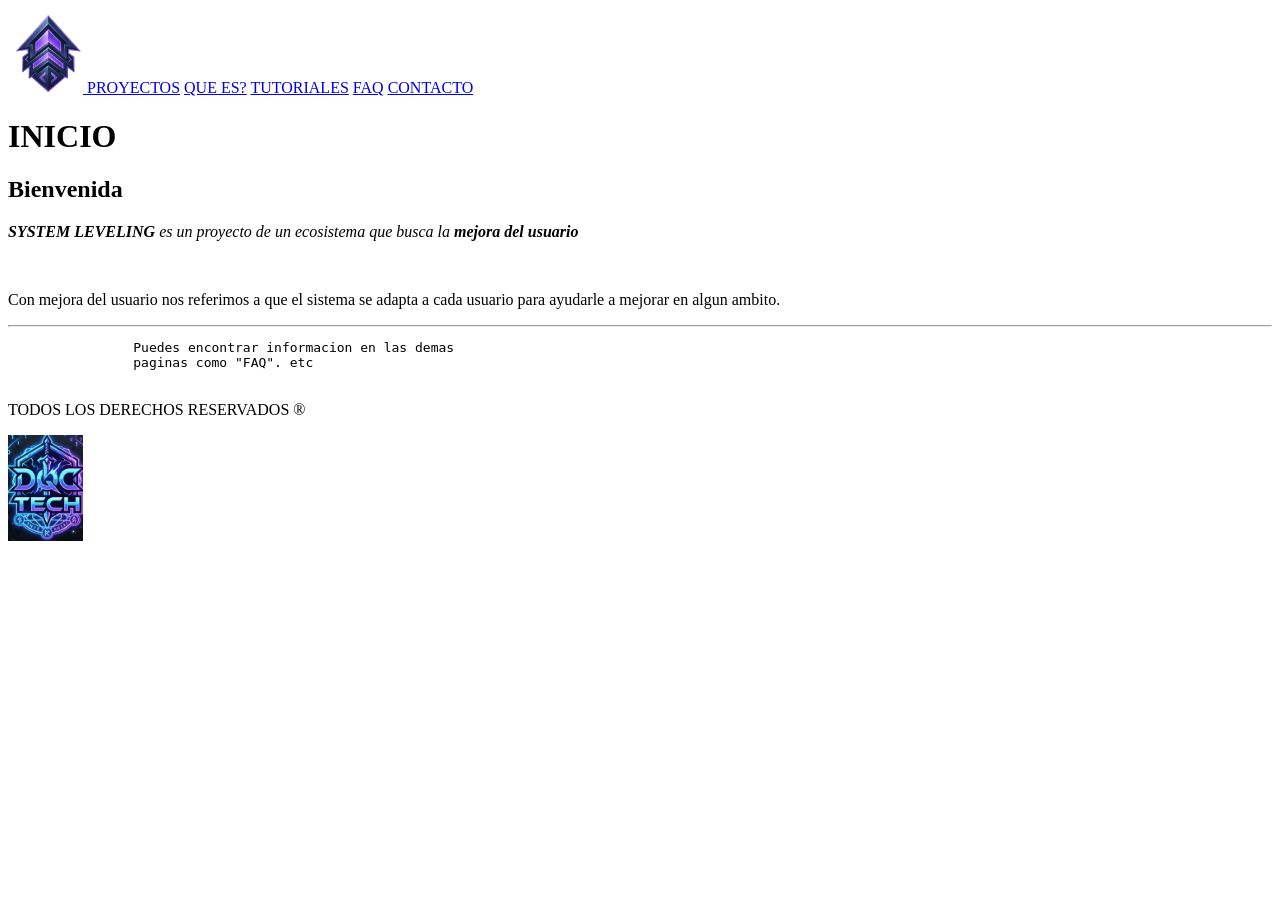
==== clase/LenguajeDeMarcas/SYSTEM_LEVELING_WEB/html/index.html @ d6b3ea8e "Se añaden la estructura de carpetas y los archivos de las actividades realizadas en clase ademas de " ====
<!DOCTYPE html>
<html>
    <head>
        <meta charset="UTF-8"/>
        <title>
            SYSTEM LEVELING - INICIO
        </title>
        <link rel="icon" href="../img/favicon.ico">
        <meta name="description" content="Pagina De inicio de la web sobre SYSTEM LEVELING">
        <meta name="keywords" content="SYSTEM LEVELING, INICIO SYSTEM LEVELING, PAGINA DE INICIO SYSTEM LEVELING, PAGINA PRINCIPAL SYSTEM LEVELING, LEVELING">
        <meta name="robots" content="index">
        <meta name="googlebot" content="index, follows">
        <link rel="stylesheet" href="../css/index.css">
    </head>
  <!-- No poner prohibido por enrique 
     <style>
        body{
            background-color: crimson;
        }
    </style>>

    imagenes siempre poner con css el % de anchura y altura para adaptarlo 
    a los distintos dispositivos. De momento ponerlo fijo con html hasta
    tocar css

    alt y title tecnicas de seo poner keywords en ella o descripcion de imagen

    ul en el menu es util para formar submenus
    -->
    <body>
        <header>
            <nav>
                <a href="index.html">
                    <img src="../img/favicon.ico" width="75px" alt="Logo del proyecto de SYSTEM LEVELING" title="PAGINA DE INICIO">
                </a>
                <a href="proyectos.html">PROYECTOS</a>
                <a href="quees.html">QUE ES?</a>
                <a href="tutoriales.html">TUTORIALES</a>
                <a href="faq.html">FAQ</a>
                <a href="contacto.html">CONTACTO</a>
            </nav>
        </header>
        <main>
            <h1>INICIO</h1>
            <h2>Bienvenida</h2>

            <div>
            <p>
                <em>
                <strong>
                    SYSTEM LEVELING
                </strong>
                es un proyecto de un ecosistema que busca la
                <strong>mejora del usuario
                </strong>
                </em>
            </p>
            <br>
            <p>
                Con mejora del usuario nos referimos a que el sistema se adapta
                a cada usuario para ayudarle a mejorar en algun ambito.
                <br>
                
            </p>
            <hr>
            <pre>
                Puedes encontrar informacion en las demas
                paginas como "FAQ". etc
            </pre>
            <audio autoplay>
                <source src="../audio/ReawakeR.mp3">
                Tu navegador no soporta el elemento de audio
            </audio>
            </div> 
        </main>
        <footer>
            <p>TODOS LOS DERECHOS RESERVADOS &reg;</p>
            <img src="../img/footerico.ico" width="75px">
        </footer>
    </body>
</html>
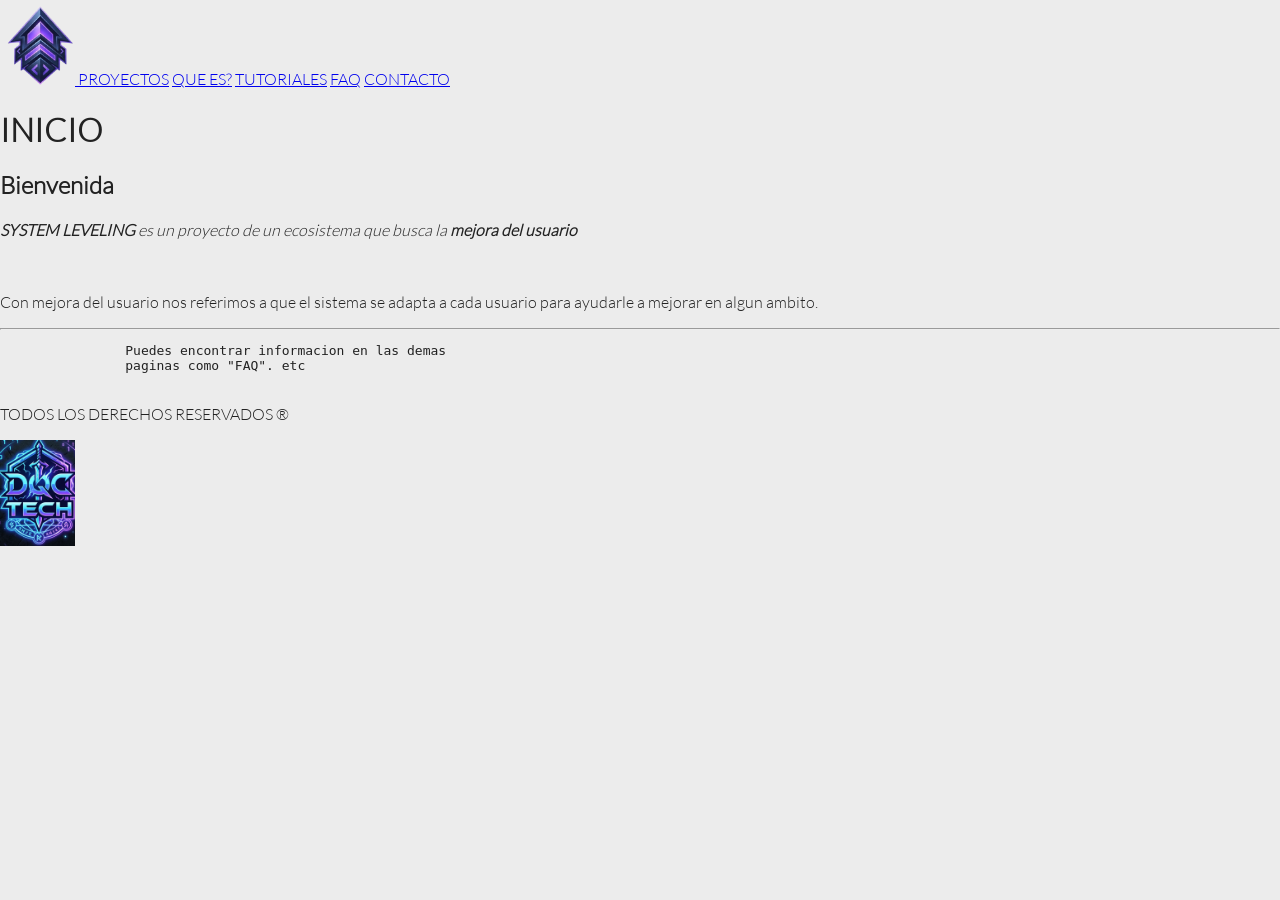
==== commit a8939431: "Se actualiza la pagina web de SYSTEM Leveliing a la version mas reciente los cambios son de los CSS " ====
--- a/clase/LenguajeDeMarcas/SYSTEM_LEVELING_WEB/html/index.html
+++ b/clase/LenguajeDeMarcas/SYSTEM_LEVELING_WEB/html/index.html
@@ -10,9 +10,10 @@
         <meta name="keywords" content="SYSTEM LEVELING, INICIO SYSTEM LEVELING, PAGINA DE INICIO SYSTEM LEVELING, PAGINA PRINCIPAL SYSTEM LEVELING, LEVELING">
         <meta name="robots" content="index">
         <meta name="googlebot" content="index, follows">
+        <link rel="stylesheet" href="../css/main.css">
         <link rel="stylesheet" href="../css/index.css">
     </head>
-  <!-- No poner prohibido por enrique 
+  <!-- No poner 
      <style>
         body{
             background-color: crimson;
--- a/clase/LenguajeDeMarcas/SYSTEM_LEVELING_WEB/css/main.css
+++ b/clase/LenguajeDeMarcas/SYSTEM_LEVELING_WEB/css/main.css
@@ -0,0 +1,43 @@
+@font-face {
+    font-family: 'Lato-Light';
+    src: url(../font/Lato/Lato-Light.ttf);
+    font-weight: normal;
+    font-style: normal;
+}
+
+body {
+    background-color: #ECECEC;
+    color: #222222;
+    font-family: 'Lato-Light', sans-serif;
+    margin: 0px;
+    padding: 0px;
+    /*
+    Se pone margin y padding 0px porque hay navegadores que por defecto añaden
+    un pequeño margin a la pagina y por si acaso tambien ponemos padding
+    */
+}
+.contenedorEtiquetaPaginas{
+    border-radius: 25px;
+    display: flex;
+    flex-direction: column;
+    justify-content: center;
+    margin: 32px;
+}
+
+.contenedorEtiquetaPaginas h2, h3{
+    margin: 5px;
+    padding: 5px;
+}
+
+.contenedorEtiquetaPaginas p{
+    margin: 5px;
+    padding: 8px;
+}
+.contenedorGenericoSection {
+    border-radius: 12px;
+    padding-top: 2px;
+    padding-bottom: 25px;
+    padding-left: 20px;
+    padding-right: 20px;
+    margin: 20px;
+}
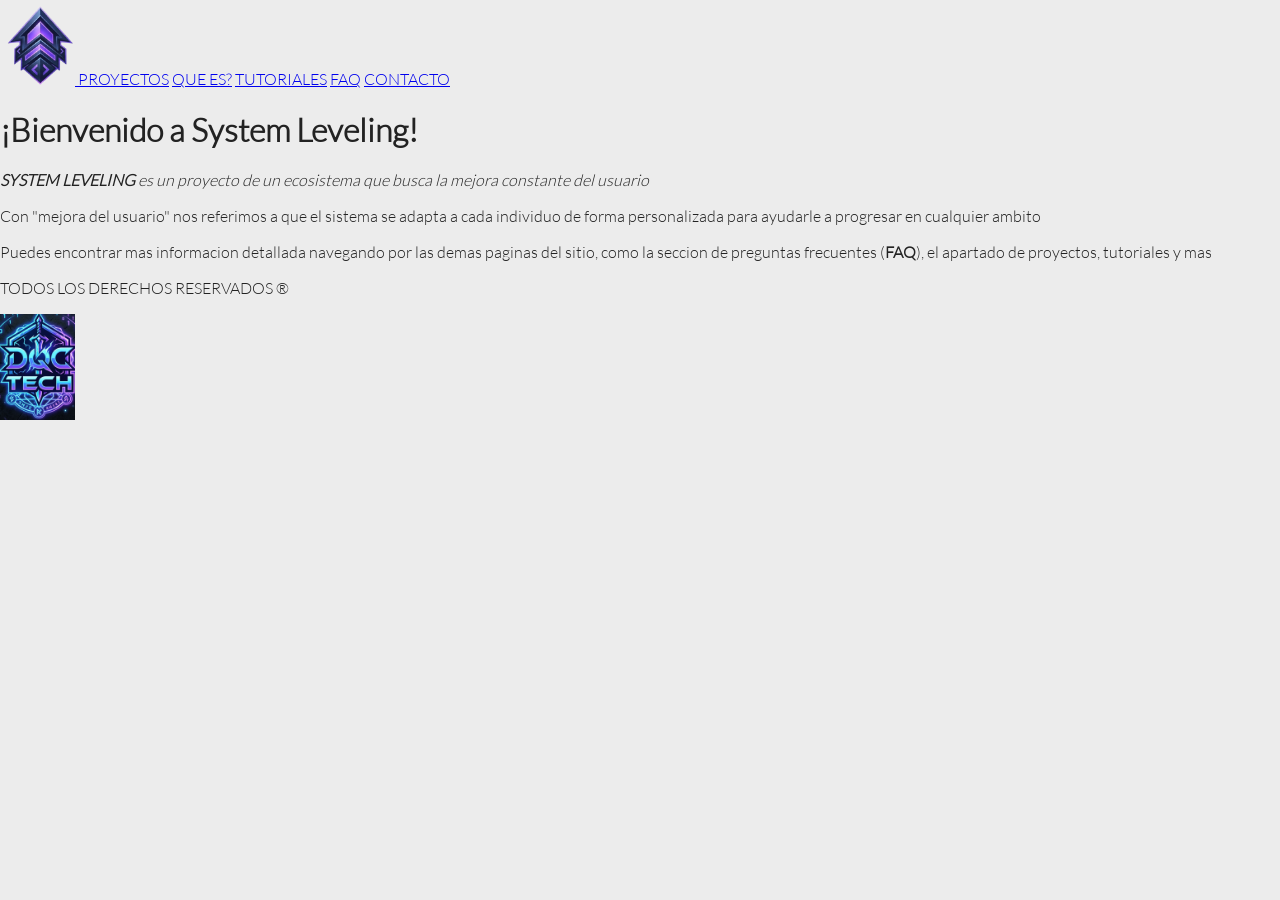
==== commit 45843f38: "Se ha actualizado la pagina web de System Leveling web, en esta se han mejorado las definiciones de " ====
--- a/clase/LenguajeDeMarcas/SYSTEM_LEVELING_WEB/html/index.html
+++ b/clase/LenguajeDeMarcas/SYSTEM_LEVELING_WEB/html/index.html
@@ -42,9 +42,9 @@
             </nav>
         </header>
         <main>
-            <h1>INICIO</h1>
-            <h2>Bienvenida</h2>
-
+            <h1>
+                ¡Bienvenido a System Leveling!
+            </h1>
             <div>
             <p>
                 <em>
@@ -52,26 +52,20 @@
                     SYSTEM LEVELING
                 </strong>
                 es un proyecto de un ecosistema que busca la
-                <strong>mejora del usuario
+                mejora constante del usuario
                 </strong>
                 </em>
             </p>
-            <br>
             <p>
-                Con mejora del usuario nos referimos a que el sistema se adapta
-                a cada usuario para ayudarle a mejorar en algun ambito.
-                <br>
-                
+                Con "mejora del usuario" nos referimos a que el sistema se adapta
+                a cada individuo de forma personalizada para ayudarle a progresar
+                en cualquier ambito
             </p>
-            <hr>
-            <pre>
-                Puedes encontrar informacion en las demas
-                paginas como "FAQ". etc
-            </pre>
-            <audio autoplay>
-                <source src="../audio/ReawakeR.mp3">
-                Tu navegador no soporta el elemento de audio
-            </audio>
+            <p>
+                Puedes encontrar mas informacion detallada navegando por las demas
+                paginas del sitio, como la seccion de preguntas frecuentes (<b>FAQ</b>),
+                el apartado de proyectos, tutoriales y mas
+            </p>
             </div> 
         </main>
         <footer>
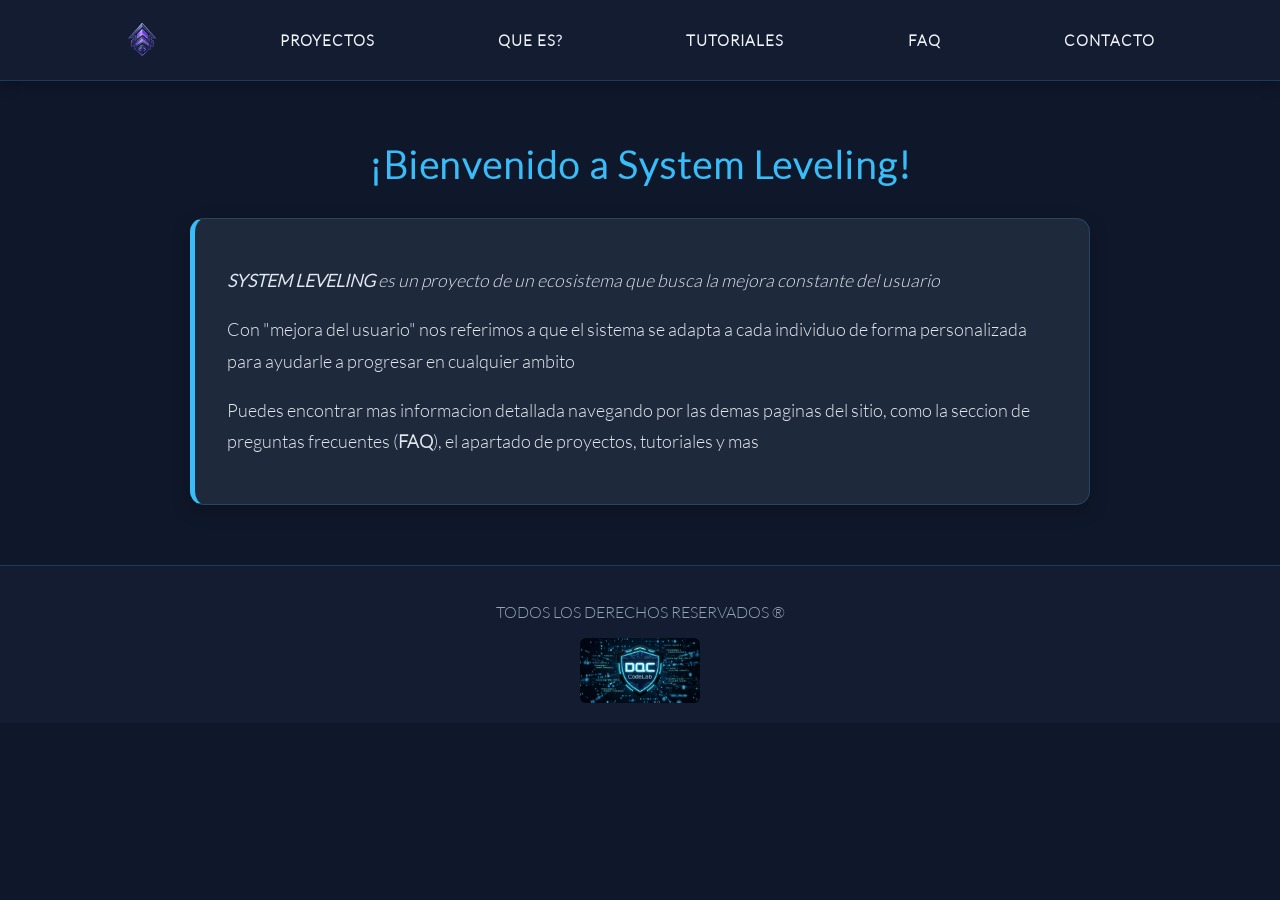
==== commit 32d0b178: "Se ha terminado la V1.0 de la web para el trabajo de lenguaje de marcas en el cual piden css con htm" ====
--- a/clase/LenguajeDeMarcas/SYSTEM_LEVELING_WEB/html/index.html
+++ b/clase/LenguajeDeMarcas/SYSTEM_LEVELING_WEB/html/index.html
@@ -1,5 +1,5 @@
 <!DOCTYPE html>
-<html>
+<html lang="es">
     <head>
         <meta charset="UTF-8"/>
         <title>
@@ -9,30 +9,15 @@
         <meta name="description" content="Pagina De inicio de la web sobre SYSTEM LEVELING">
         <meta name="keywords" content="SYSTEM LEVELING, INICIO SYSTEM LEVELING, PAGINA DE INICIO SYSTEM LEVELING, PAGINA PRINCIPAL SYSTEM LEVELING, LEVELING">
         <meta name="robots" content="index">
-        <meta name="googlebot" content="index, follows">
+        <meta name="googlebot" content="index, follow">
         <link rel="stylesheet" href="../css/main.css">
         <link rel="stylesheet" href="../css/index.css">
     </head>
-  <!-- No poner 
-     <style>
-        body{
-            background-color: crimson;
-        }
-    </style>>
-
-    imagenes siempre poner con css el % de anchura y altura para adaptarlo 
-    a los distintos dispositivos. De momento ponerlo fijo con html hasta
-    tocar css
-
-    alt y title tecnicas de seo poner keywords en ella o descripcion de imagen
-
-    ul en el menu es util para formar submenus
-    -->
     <body>
         <header>
             <nav>
                 <a href="index.html">
-                    <img src="../img/favicon.ico" width="75px" alt="Logo del proyecto de SYSTEM LEVELING" title="PAGINA DE INICIO">
+                    <img src="../img/favicon.ico" alt="Logo del proyecto de SYSTEM LEVELING" title="PAGINA DE INICIO">
                 </a>
                 <a href="proyectos.html">PROYECTOS</a>
                 <a href="quees.html">QUE ES?</a>
@@ -45,32 +30,28 @@
             <h1>
                 ¡Bienvenido a System Leveling!
             </h1>
-            <div>
-            <p>
-                <em>
-                <strong>
-                    SYSTEM LEVELING
-                </strong>
-                es un proyecto de un ecosistema que busca la
-                mejora constante del usuario
-                </strong>
-                </em>
-            </p>
-            <p>
-                Con "mejora del usuario" nos referimos a que el sistema se adapta
-                a cada individuo de forma personalizada para ayudarle a progresar
-                en cualquier ambito
-            </p>
-            <p>
-                Puedes encontrar mas informacion detallada navegando por las demas
-                paginas del sitio, como la seccion de preguntas frecuentes (<b>FAQ</b>),
-                el apartado de proyectos, tutoriales y mas
-            </p>
-            </div> 
+            <section>
+                <p>
+                    <em>
+                            <strong>SYSTEM LEVELING </strong> es un proyecto de un ecosistema que busca la
+                            mejora constante del usuario
+                    </em>
+                </p>
+                <p>
+                    Con "mejora del usuario" nos referimos a que el sistema se adapta
+                    a cada individuo de forma personalizada para ayudarle a progresar
+                    en cualquier ambito
+                </p>
+                <p>
+                    Puedes encontrar mas informacion detallada navegando por las demas
+                    paginas del sitio, como la seccion de preguntas frecuentes (<b>FAQ</b>),
+                    el apartado de proyectos, tutoriales y mas
+                </p>
+            </section>
         </main>
         <footer>
             <p>TODOS LOS DERECHOS RESERVADOS &reg;</p>
-            <img src="../img/footerico.ico" width="75px">
+            <img src="../img/DQC_CODELAB_l1.jpg" alt="Logo de DQC CodeLab">
         </footer>
     </body>
 </html>
--- a/clase/LenguajeDeMarcas/SYSTEM_LEVELING_WEB/css/main.css
+++ b/clase/LenguajeDeMarcas/SYSTEM_LEVELING_WEB/css/main.css
@@ -6,8 +6,8 @@
 }
 
 body {
-    background-color: #ECECEC;
-    color: #222222;
+    background-color: #0F172A;
+    color: #F1F5F9;
     font-family: 'Lato-Light', sans-serif;
     margin: 0px;
     padding: 0px;
@@ -16,28 +16,173 @@
     un pequeño margin a la pagina y por si acaso tambien ponemos padding
     */
 }
+
+/*
+Menu de navegacion abajo aqui
+*/
+
+header {
+    background-color: #131C31;
+    border-bottom: 1px solid rgba(56, 189, 248, 0.2);
+    padding: 12px 16px;
+    display: flex;
+    align-items: center;
+    position: sticky;
+    top: 0;
+    z-index: 100;
+    box-shadow: 0 4px 12px rgba(0, 0, 0, 0.3);
+}
+
+header img{
+    height: 36px;
+    width: auto;
+    transition: transform 0.2s ease;
+}
+
+header img:hover {
+    transform: scale(1.08);
+}
+
+nav {
+    flex: 1;
+    display: flex;
+    justify-content: space-evenly;
+    align-items: center;
+}
+
+nav a{
+    position: relative;
+    color: #F1F5F9;
+    text-decoration: none;
+    font-weight: bold;
+    font-size: 0.95rem;
+    letter-spacing: 1px;
+    padding: 8px 14px;
+    border-radius: 8px;
+    transition: all 0.25s ease;
+}
+
+nav a:hover,
+nav a:focus-visible {
+    background-color: rgba(56, 189, 248, 0.12);
+    color: #38BDF8;
+    outline: none;
+}
+
+/*
+Contenedores
+*/
+
 .contenedorEtiquetaPaginas{
-    border-radius: 25px;
+    background-color: #26334D;
+    border: 1px solid rgba(56, 189, 248, 0.2);
+    border-radius: 16px;
     display: flex;
     flex-direction: column;
     justify-content: center;
-    margin: 32px;
+    margin: 24px 0;
+    padding: 20px;
 }
 
-.contenedorEtiquetaPaginas h2, h3{
-    margin: 5px;
+.contenedorEtiquetaPaginas h2, .contenedorEtiquetaPaginas h3 {
+    color: #38BDF8;
+    margin: 5px 0;
     padding: 5px;
 }
 
-.contenedorEtiquetaPaginas p{
-    margin: 5px;
+.contenedorEtiquetaPaginas p {
+    color: #94A3B8;
+    margin: 5px 0;
     padding: 8px;
 }
+
 .contenedorGenericoSection {
+    background-color: #1E293B;
     border-radius: 12px;
-    padding-top: 2px;
-    padding-bottom: 25px;
-    padding-left: 20px;
-    padding-right: 20px;
-    margin: 20px;
+    padding: 16px 24px;
+    margin: 24px auto;
+    max-width: 1100px;
+}
+
+footer {
+    background-color: #131C31;
+    border-top: 1px solid rgba(56, 189, 248, 0.2);
+    color: #94A3B8;
+    text-align: center;
+    padding: 20px;
+    margin-top: 40px;
+}
+
+footer img {
+    display: block;
+    width: 120px;
+    min-width: 80px;
+    max-width: 100%;
+    height: auto;
+    border-radius: 6px;
+    margin: 10px auto 0;
+}
+
+/* Imágenes y vídeos adaptables */
+img, iframe, video {
+    max-width: 100%;
+    height: auto;
+}
+
+/* Pseudoelemento: línea animada bajo los enlaces del menú */
+nav a::after {
+    content: "";
+    position: absolute;
+    left: 14px;
+    right: 14px;
+    bottom: 2px;
+    height: 2px;
+    background-color: #38BDF8;
+    transform: scaleX(0);
+    transition: transform 0.25s ease;
+}
+
+nav a:hover::after,
+nav a:focus-visible::after {
+    transform: scaleX(1);
+}
+
+/* Tablet */
+@media (max-width: 768px) {
+    header {
+        padding: 8px 10px;
+    }
+
+    nav {
+        flex-wrap: wrap;
+        justify-content: center;
+        gap: 6px;
+    }
+
+    nav a {
+        font-size: 0.85rem;
+        padding: 6px 10px;
+    }
+
+    nav a::after {
+        left: 10px;
+        right: 10px;
+    }
+}
+
+/* Móvil */
+@media (max-width: 480px) {
+    body main {
+        padding: 0 10px;
+    }
+
+    body main h1 {
+        font-size: 1.4rem;
+    }
+
+    body main section,
+    body main article,
+    body .contenedorGenericoSection {
+        padding: 18px 16px;
+    }
 }
--- a/clase/LenguajeDeMarcas/SYSTEM_LEVELING_WEB/css/index.css
+++ b/clase/LenguajeDeMarcas/SYSTEM_LEVELING_WEB/css/index.css
@@ -0,0 +1,39 @@
+main {
+    max-width: 900px;
+    margin: 60px auto;
+    padding: 0 20px;
+}
+
+main h1 {
+    color: #38BDF8;
+    font-size: 2.4rem;
+    letter-spacing: 1.5px;
+    text-align: center;
+    margin-bottom: 30px;
+}
+
+main section {
+    background-color: #1E293B;
+    border: 1px solid rgba(56, 189, 248, 0.2);
+    border-left: 5px solid #38BDF8;
+    border-radius: 14px;
+    padding: 28px 32px;
+    box-shadow: 0 6px 18px rgba(0, 0, 0, 0.25);
+}
+
+main p {
+    color: #E2E8F0;
+    font-size: 1.1rem;
+    line-height: 1.8;
+}
+
+main a {
+    color: #38BDF8;
+    font-weight: bold;
+    text-decoration: none;
+}
+
+main a:hover {
+    color: #818CF8;
+    text-decoration: underline;
+}
